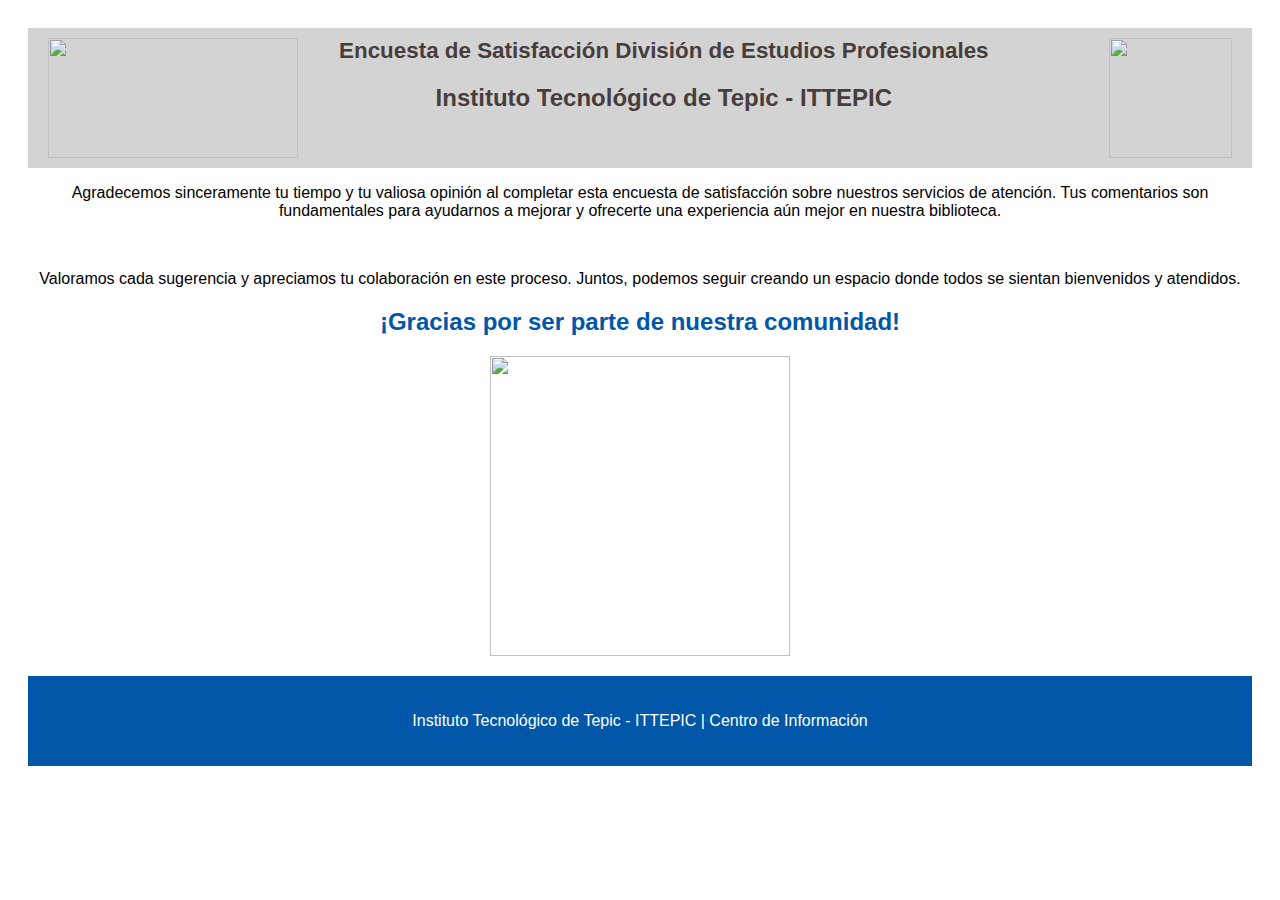
==== diseno.html @ 75543036 "me" ====
<html>
    <style>
        header {
            background-color: lightgrey;
            color: rgb(72, 61, 61);
            padding: 10px 0;
            text-align: center;
            display: flex;
            justify-content: space-around;
            display: flex;
        
        }
        
        /* header image{
            align-content:end;
        } */
        header h1 {
            margin: 0;
            font-size: 1.4rem;
            
        }
        .letras-titulo{
            margin-left: -80px;
        }
        .div_img{
            width: 10%;
            margin-right: -40px;
        }
        .div_img1{
            margin-left: -40px;
            width: 250px;
            height: 120px;
        }
        .imagenes{
            width: 100%;
            height: 100%;
        
        }
        footer {
            text-align: center;
            padding: 20px;
            background-color: #0057a7;
            color: white;
            margin-top: 20px;
        }
    </style>
    <header class="titulo">
        <div class="div_img1">
            <img src="https://www.tepic.tecnm.mx/images/Logo%20TecNM.png" class="imagenes">
        </div>
        <div class="letras-titulo">
            <h1>Encuesta de Satisfacción División de Estudios Profesionales</h1>
            <h2>Instituto Tecnológico de Tepic - ITTEPIC</h2>
        </div>
        <div class="div_img">
            <img src="https://www.tepic.tecnm.mx/images/escudo_itt_grande.png" class="imagenes">
        </div>
    </header>
      <body style="font-family: Arial, sans-serif; text-align: center; padding: 20px;">
        <p style="font-size: 16px; color: black;">
          Agradecemos sinceramente tu tiempo y tu valiosa opinión al completar esta encuesta de satisfacción sobre nuestros servicios de atención. Tus comentarios son fundamentales para ayudarnos a mejorar y ofrecerte una experiencia aún mejor en nuestra biblioteca.
        </p>
        <br>
        <p>
          Valoramos cada sugerencia y apreciamos tu colaboración en este proceso. Juntos, podemos seguir creando un espacio donde todos se sientan bienvenidos y atendidos.
        </p>
        <h2 style="color: #0057a7;">¡Gracias por ser parte de nuestra comunidad!</h2>
        <img style=" width: 300px; align-text:center;" src="">
    <footer>
        <p>Instituto Tecnológico de Tepic - ITTEPIC | Centro de Información</p>
    </footer> 
</body>
</html>
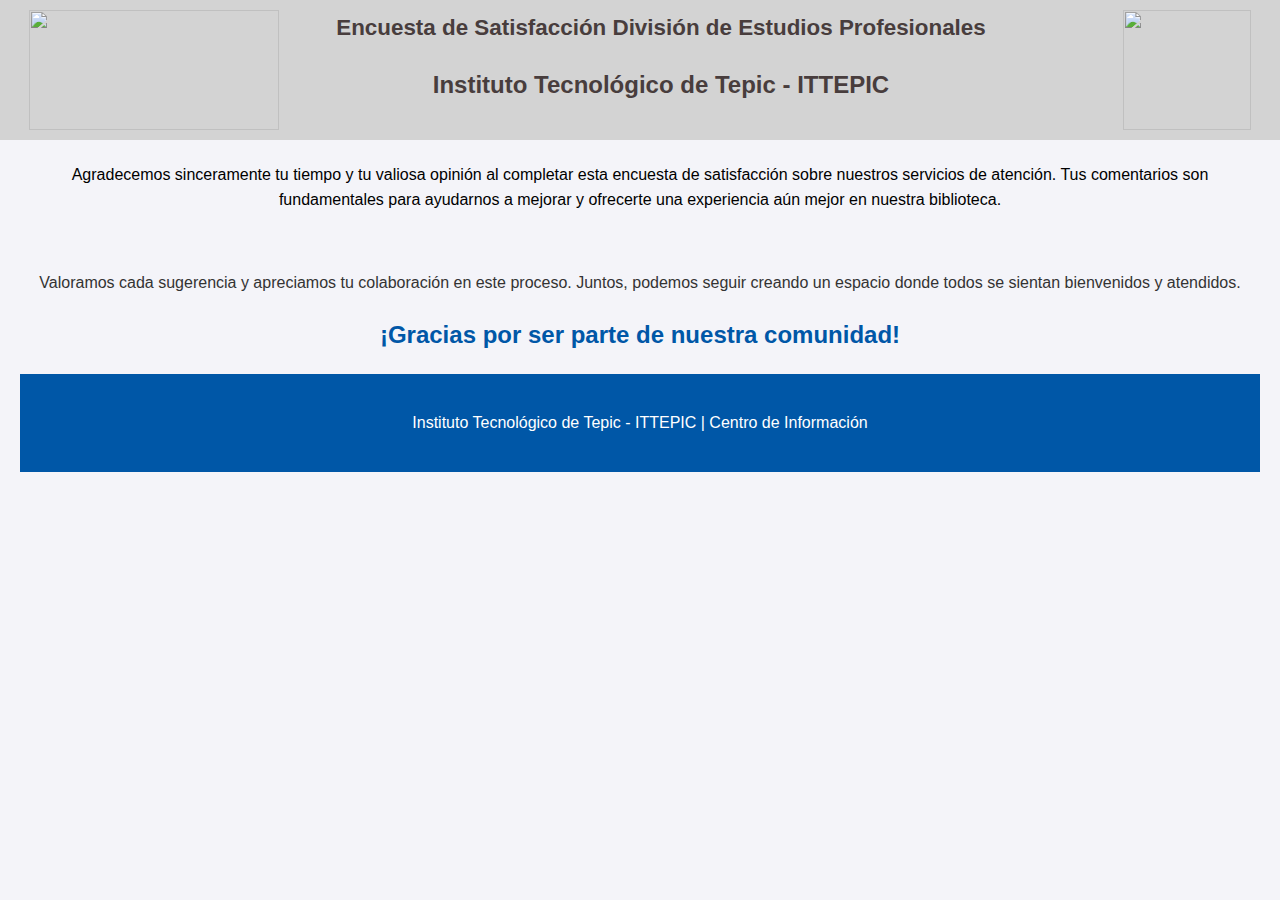
==== commit 0ad4b8b1: "h" ====
--- a/diseno.html
+++ b/diseno.html
@@ -1,5 +1,15 @@
 <html>
     <style>
+        body {
+            font-family: 'montserrat', sans-serif;
+            background-color: #f4f4f9;
+            color: #333;
+            margin: 0;
+            padding: 0;
+            line-height: 1.6;
+            text-align: center;
+        
+        }
         header {
             background-color: lightgrey;
             color: rgb(72, 61, 61);
@@ -8,12 +18,9 @@
             display: flex;
             justify-content: space-around;
             display: flex;
+            margin: -20px;
         
         }
-        
-        /* header image{
-            align-content:end;
-        } */
         header h1 {
             margin: 0;
             font-size: 1.4rem;
@@ -43,6 +50,61 @@
             color: white;
             margin-top: 20px;
         }
+        /* Responsive design */
+        @media (max-width: 800px) {
+            header {
+                flex-direction: row;
+                padding: 10px;
+                justify-content: space-around;
+            }
+
+            header h1,h2 {
+                font-size: 1rem;
+            }
+
+            .div_img1 {
+                width: 200px;
+                height: 100px;
+            
+            }
+
+            main {
+                margin: 10px;
+                padding: 15px;
+                font-size: 1rem;
+            }
+
+            .emoji-options span {
+                font-size: 2rem;
+            }
+            
+        }
+
+        @media (max-width: 630px) {
+            .letras-options {
+                flex-direction: column;
+                gap: 5px;
+            }
+
+            .emoji-options span {
+                font-size: 1.8rem;
+            }
+
+            header h1,h2 {
+                font-size: 0.7rem;
+            }
+
+            .div_img1 {
+                width: 130px;
+                height: 80px;
+            }
+            .letras-titulo{
+                margin-right: -50px;
+            }
+            .div_img{
+            width: 60px;
+            }
+        }
     </style>
     <header class="titulo">
         <div class="div_img1">
@@ -57,6 +119,7 @@
         </div>
     </header>
       <body style="font-family: Arial, sans-serif; text-align: center; padding: 20px;">
+        <br>
         <p style="font-size: 16px; color: black;">
           Agradecemos sinceramente tu tiempo y tu valiosa opinión al completar esta encuesta de satisfacción sobre nuestros servicios de atención. Tus comentarios son fundamentales para ayudarnos a mejorar y ofrecerte una experiencia aún mejor en nuestra biblioteca.
         </p>
@@ -65,7 +128,6 @@
           Valoramos cada sugerencia y apreciamos tu colaboración en este proceso. Juntos, podemos seguir creando un espacio donde todos se sientan bienvenidos y atendidos.
         </p>
         <h2 style="color: #0057a7;">¡Gracias por ser parte de nuestra comunidad!</h2>
-        <img style=" width: 300px; align-text:center;" src="">
     <footer>
         <p>Instituto Tecnológico de Tepic - ITTEPIC | Centro de Información</p>
     </footer> 
